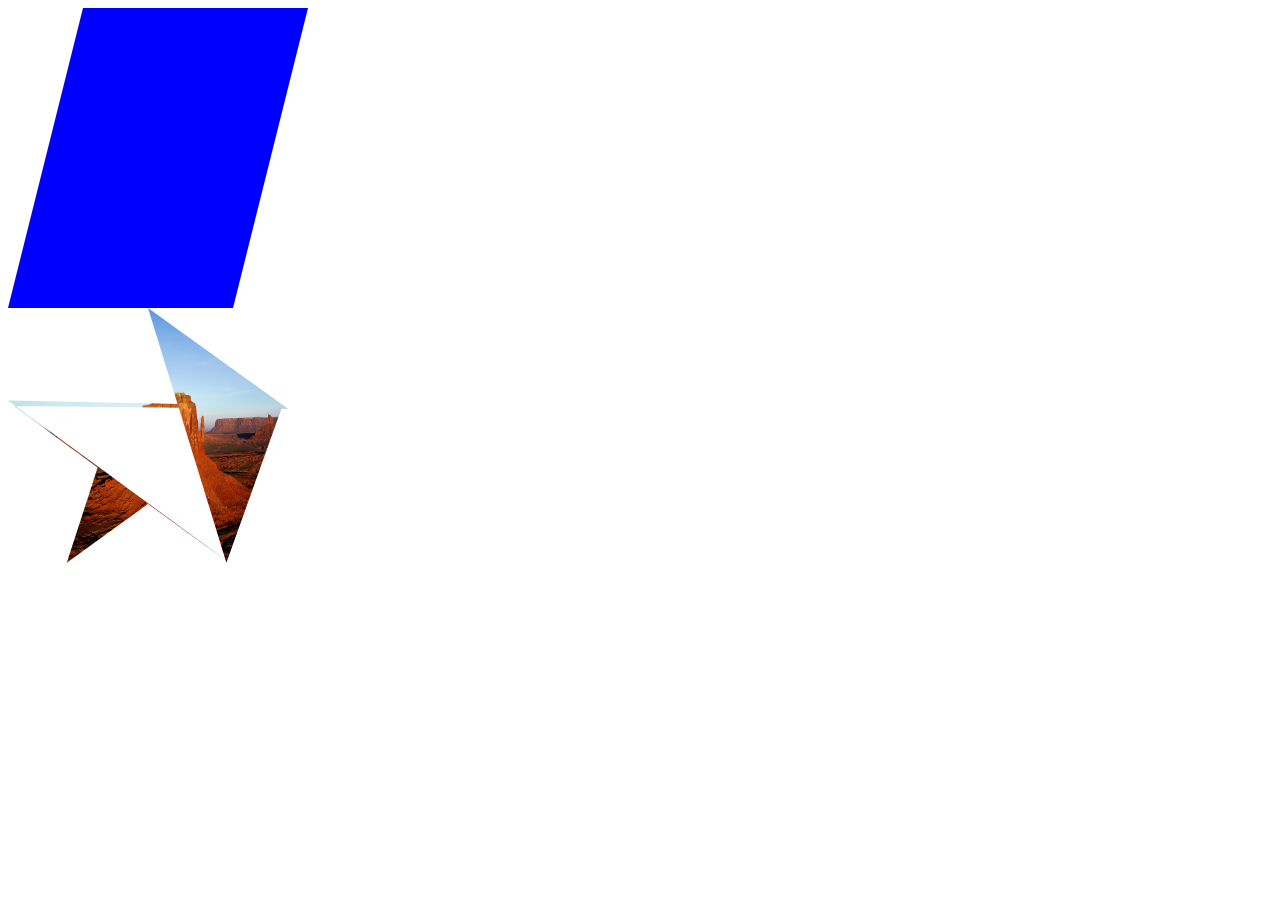
==== clip.htm @ 29e41bbc "Global" ====
<!DOCTYPE html>
<html lang="en">
<head>
    <meta charset="UTF-8">
    <meta name="viewport" content="width=device-width, initial-scale=1.0">
    <meta http-equiv="X-UA-Compatible" content="ie=edge">
    <title>Document</title>
    <style>
        #one {
            width: 300px;
            height: 300px;
            background: blue;
            clip-path: polygon(25% 0%, 100% 0%, 75% 100%, 0% 100%);
        }

        img {
            width: 280px;
            height: 280px;
            clip-path: polygon(50% 0%, 78% 91%, 98% 35%, 0 33%, 79% 91%, 50% 70%, 21% 91%, 32% 57%, 2% 35%, 100% 36%);
        }
    
    </style>
</head>
<body>
    <div id="one">

    </div>
    <img src="../Images/Desert.jpg" alt="">
</body>
</html>
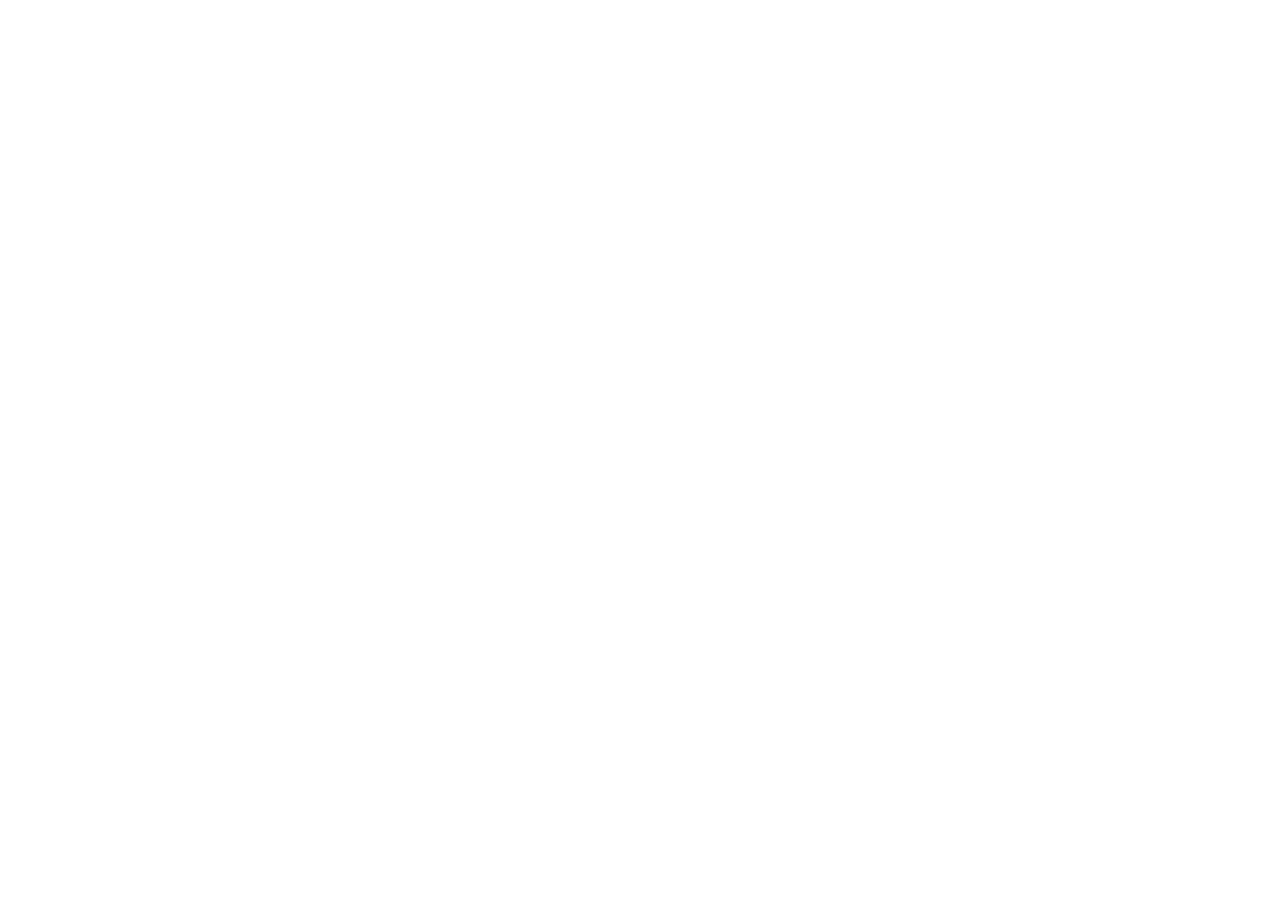
==== commit caec52c4: "changes" ====
--- a/clip.htm
+++ b/clip.htm
@@ -5,26 +5,9 @@
     <meta name="viewport" content="width=device-width, initial-scale=1.0">
     <meta http-equiv="X-UA-Compatible" content="ie=edge">
     <title>Document</title>
-    <style>
-        #one {
-            width: 300px;
-            height: 300px;
-            background: blue;
-            clip-path: polygon(25% 0%, 100% 0%, 75% 100%, 0% 100%);
-        }
-
-        img {
-            width: 280px;
-            height: 280px;
-            clip-path: polygon(50% 0%, 78% 91%, 98% 35%, 0 33%, 79% 91%, 50% 70%, 21% 91%, 32% 57%, 2% 35%, 100% 36%);
-        }
-    
-    </style>
+    <script src="https://ajax.googleapis.com/ajax/libs/jquery/3.6.3/jquery.min.js"></script>
 </head>
 <body>
-    <div id="one">
-
-    </div>
-    <img src="../Images/Desert.jpg" alt="">
+    
 </body>
 </html>